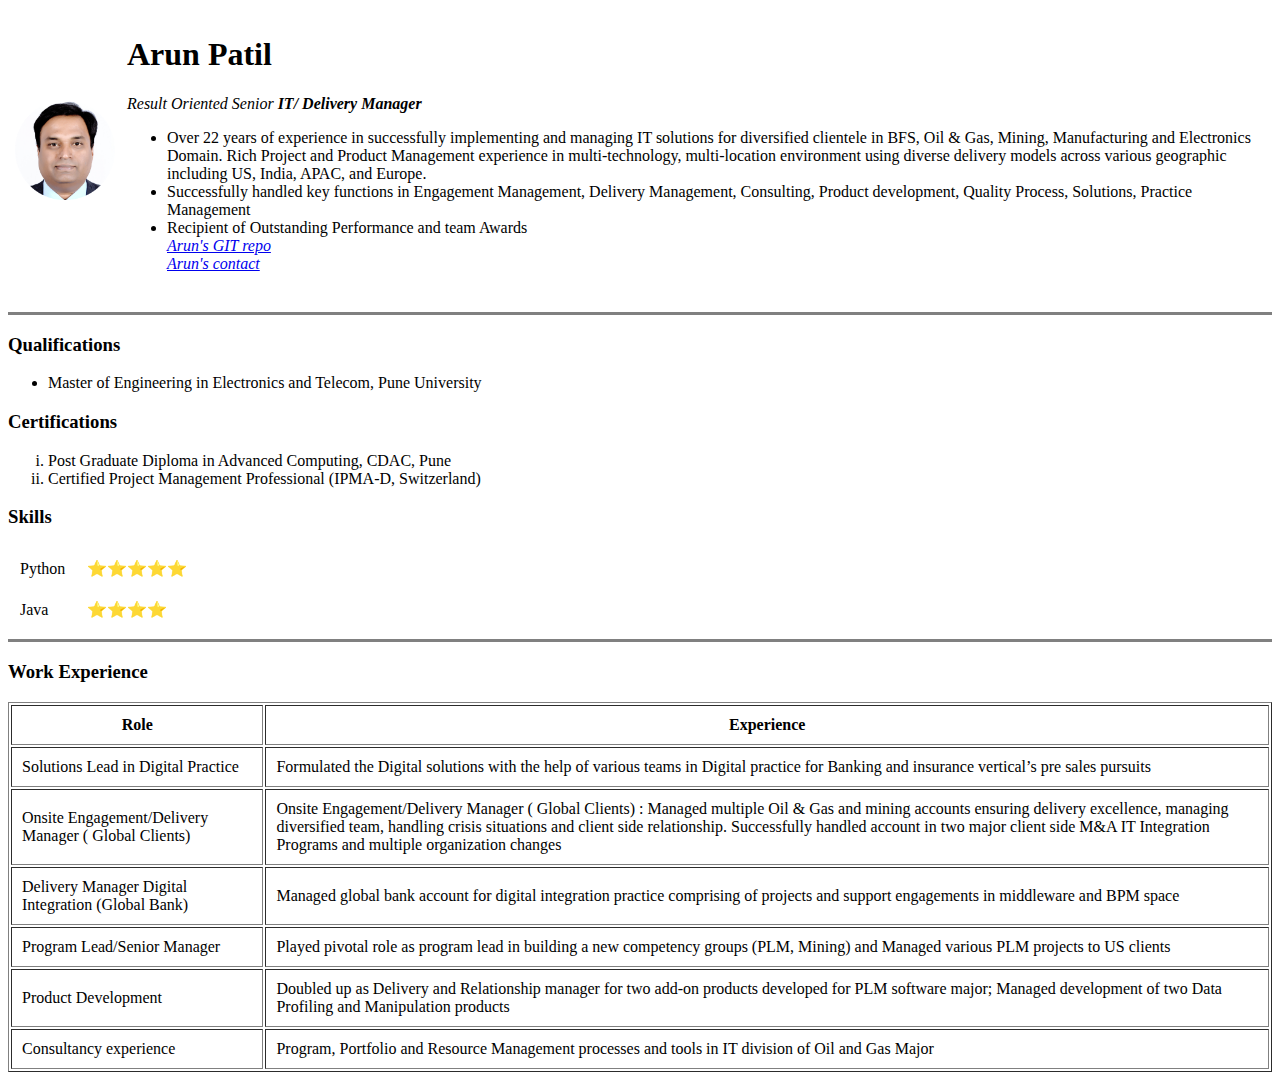
==== index.html @ a94d9866 "Add files via upload" ====
<!DOCTYPE html>
<html lang="en" dir="ltr">

<head>
  <meta charset="utf-8">
  <title> Aruns Personal Webpage </title>
</head>

<body>
  <table cellpadding="5">
    <tr>
      <td> <img src="images\Arun.png" alt="Arun Image" height="100"></td>
      <td>
        <h1> Arun Patil </h1>

        <p><em> Result Oriented Senior <strong>IT/ Delivery Manager </strong></em></p>
        <p>
        <ul>
          <li>Over 22 years of experience in successfully implementing and managing IT solutions for diversified clientele in BFS, Oil & Gas, Mining, Manufacturing and Electronics Domain. Rich Project and Product Management experience in
            multi-technology,
            multi-location environment using diverse delivery models across various geographic including US, India, APAC, and Europe.</li>
          <li>Successfully handled key functions in Engagement Management, Delivery Management, Consulting, Product development, Quality
            Process, Solutions, Practice Management </li>
          <li>Recipient of Outstanding Performance and team Awards</li>
          <a href="https://github.com/Arun-Pat"> <em>Arun's GIT repo </em> </a>
          <br>
          <a href="contact.html"> <em>Arun's contact</em> </a>
        </ul>

      </td>
    </tr>
  </table>


  </p>
  <hr size="3" noshade>
  <h3>Qualifications</h3>
  <ul>
    <li>Master of Engineering in Electronics and Telecom, Pune University </li>
  </ul>
  <h3>Certifications</h3>
  <ol type="i">
    <li>Post Graduate Diploma in Advanced Computing, CDAC, Pune</li>
    <li>Certified Project Management Professional (IPMA-D, Switzerland)</li>
  </ol>
  <h3>Skills</h3>
        <table cellpadding="10">
          <tr>
            <td>Python</td>
            <td>⭐⭐⭐⭐⭐</td>
          </tr>
          <tr>
            <td>Java</td>
            <td>⭐⭐⭐⭐</td>
          </tr>
        </table>

  <hr size="3" noshade>
  <h3>Work Experience</h3>
  <table border="1" cellpadding=10>
    <thead>
      <tr>
        <th><strong>Role</strong></th>
        <th><strong>Experience</strong></th>
      </tr>
    </thead>
    <tbody>
      <tr>
        <td>Solutions Lead in Digital Practice </td>
        <td>Formulated the Digital solutions with the help of various teams in Digital practice for Banking and insurance vertical’s pre sales pursuits</td>
      </tr>
      <tr>
        <td>Onsite Engagement/Delivery Manager ( Global Clients) </td>
        <td>
          Onsite Engagement/Delivery Manager ( Global Clients) : Managed multiple Oil & Gas and mining accounts ensuring delivery excellence, managing diversified team, handling crisis situations and client side relationship. Successfully handled
          account in two major client side M&A IT Integration Programs and multiple organization changes
        </td>
      </tr>
      <tr>
        <td>Delivery Manager Digital Integration (Global Bank) </td>
        <td>Managed global bank account for digital integration practice comprising of projects and support engagements in middleware and BPM space</td>
      </tr>
      <tr>
        <td>Program Lead/Senior Manager </td>
        <td>Played pivotal role as program lead in building a new competency groups (PLM, Mining) and Managed various PLM projects to US clients</td>
      </tr>
      <tr>
        <td>Product Development </td>
        <td>Doubled up as Delivery and Relationship manager for two add-on products developed for PLM software major; Managed development of two Data Profiling and Manipulation products</td>
      </tr>
      <tr>
        <td>Consultancy experience </td>
        <td>Program, Portfolio and Resource Management processes and tools in IT division of Oil and Gas Major</td>
      </tr>
    </tbody>
    <tfoot>

    </tfoot>
  </table>



</body>

</html>
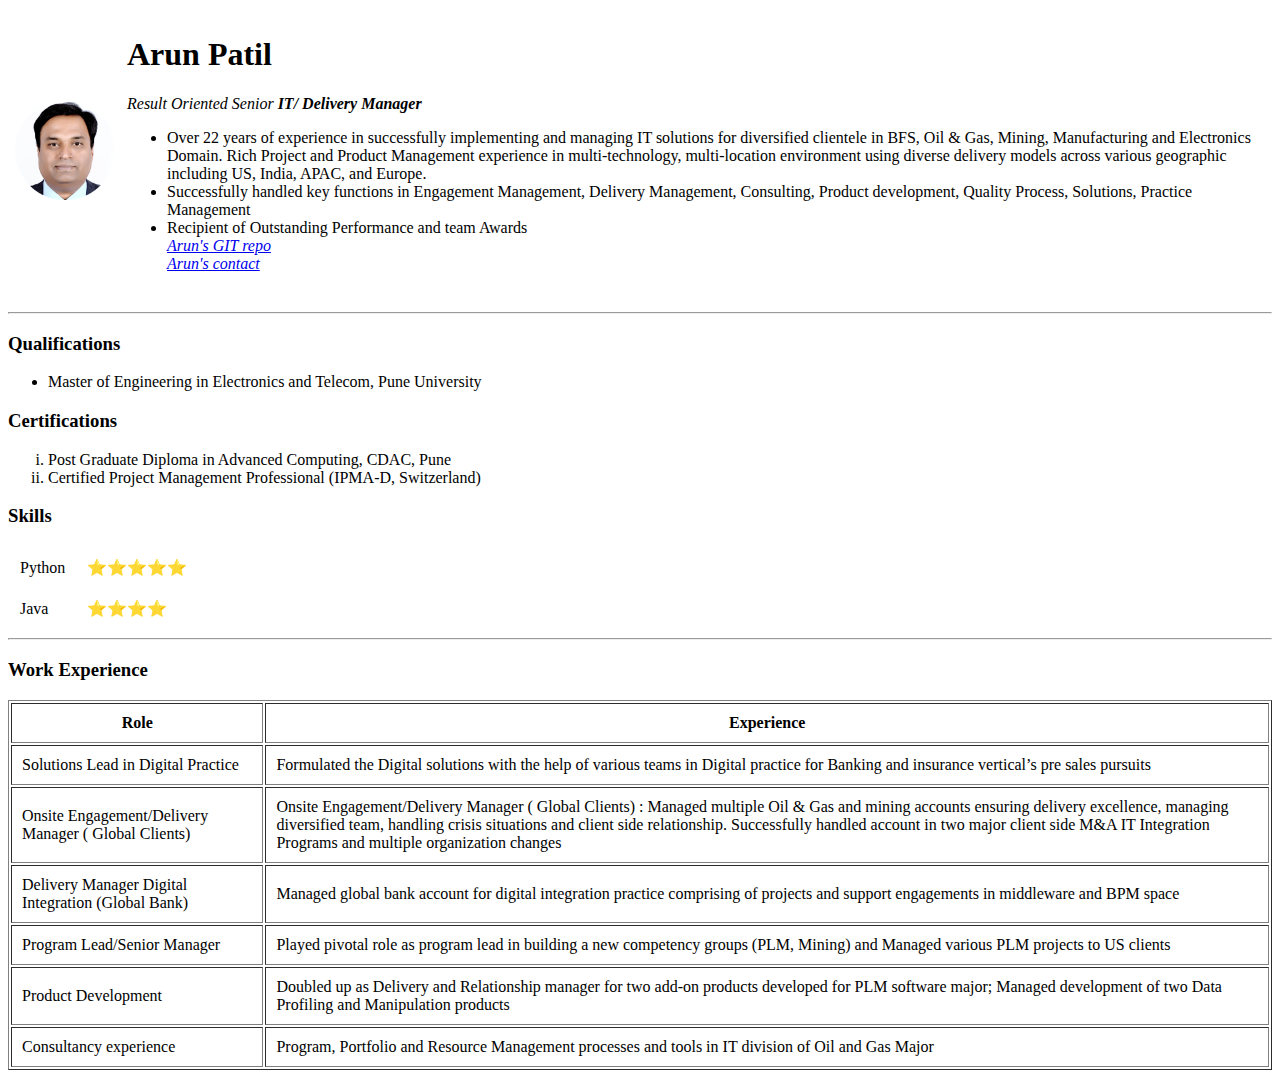
==== commit d86e0bad: "Code changed" ====
--- a/index.html
+++ b/index.html
@@ -4,6 +4,7 @@
 <head>
   <meta charset="utf-8">
   <title> Aruns Personal Webpage </title>
+  <link rel="stylesheet" href="css\styles.css">
 </head>
 
 <body>
@@ -33,7 +34,7 @@
 
 
   </p>
-  <hr size="3" noshade>
+  <hr>
   <h3>Qualifications</h3>
   <ul>
     <li>Master of Engineering in Electronics and Telecom, Pune University </li>
@@ -44,18 +45,18 @@
     <li>Certified Project Management Professional (IPMA-D, Switzerland)</li>
   </ol>
   <h3>Skills</h3>
-        <table cellpadding="10">
-          <tr>
-            <td>Python</td>
-            <td>⭐⭐⭐⭐⭐</td>
-          </tr>
-          <tr>
-            <td>Java</td>
-            <td>⭐⭐⭐⭐</td>
-          </tr>
-        </table>
+  <table cellpadding="10">
+    <tr>
+      <td>Python</td>
+      <td>⭐⭐⭐⭐⭐</td>
+    </tr>
+    <tr>
+      <td>Java</td>
+      <td>⭐⭐⭐⭐</td>
+    </tr>
+  </table>
 
-  <hr size="3" noshade>
+  <hr>
   <h3>Work Experience</h3>
   <table border="1" cellpadding=10>
     <thead>
